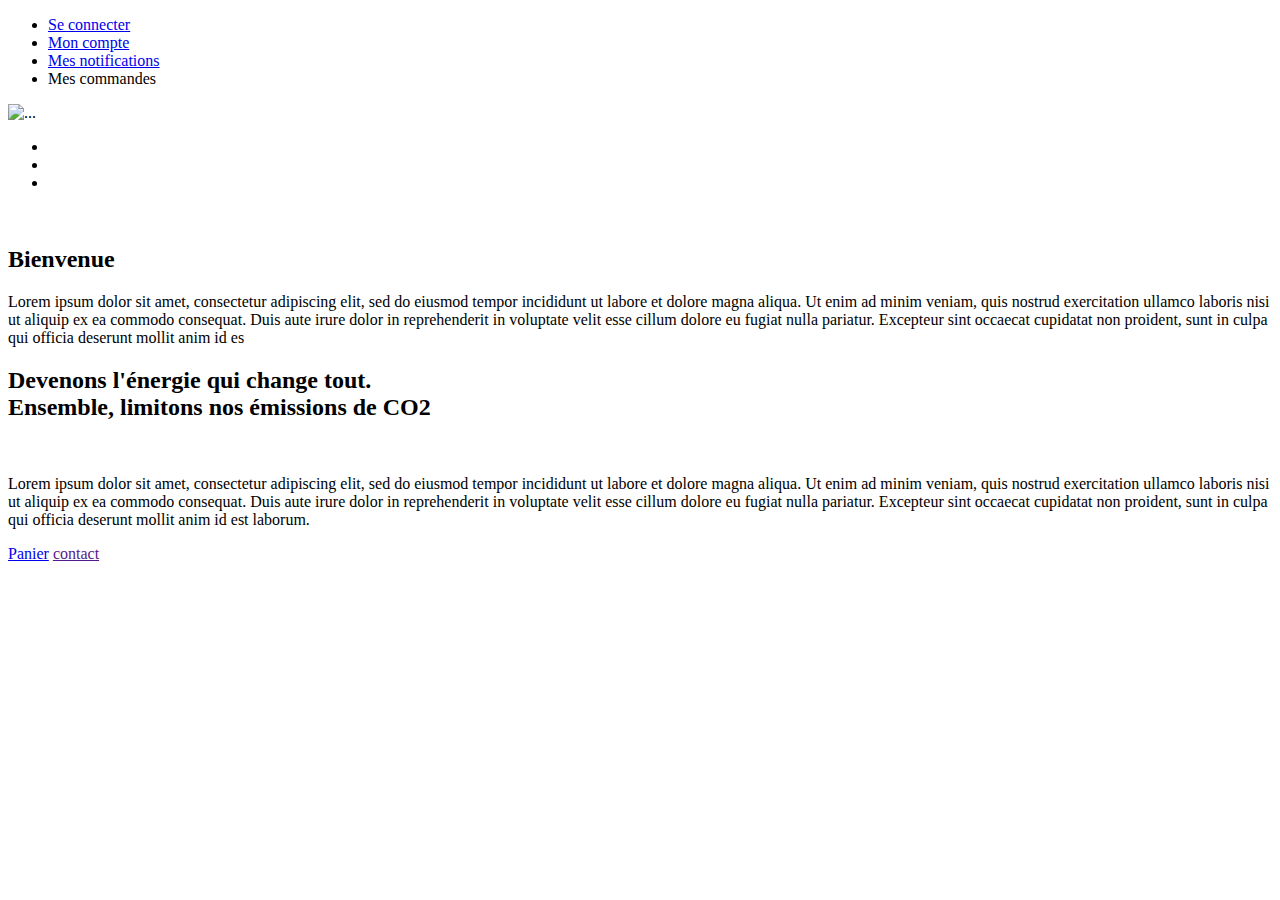
==== index.html @ da31020c "Ticket 3" ====
<!DOCTYPE html>
<html lang="fr">
    <head>
        <meta charset="UTF-8" />
        <meta name="description" content="Free Web tutorials" />
        <meta name="keywords" content="HTML,CSS,XML,JavaScript" />
        <meta name="keywords" content="Yannis Fontaine" />
        <meta http-equiv="X-UA-Compatible" content="IE=edge" />
        <meta name="viewport" content="width=device-width, initial-scale=1.0" />
        <title>Bienvenue</title>
    </head>
    <body>
	<header>
                <nav class="navigation">
                    <ul class="nav justify-content-center">
                        <li class="nav-item">
                        <a class="nav-link active" aria-current="page" href="#">Se connecter</a>
                        </li>
                        <li class="nav-item">
                        <a class="nav-link" href="#">Mon compte</a>
                        </li>
                        <li class="nav-item">
                        <a class="nav-link" href="#">Mes notifications</a>
                        </li>
                        <li class="nav-item">
                        <a class="nav-link">Mes commandes</a>
                        </li>
                    </ul>
                </nav>
            </header>
            <main>
                <div class="text-center">
                    <img src="./Images/Imageacceuil.png" width="100%" class="img-fluid" alt="...">
                </div>
            </main>
            <aside>
                <div>
                    <ul>
                        <li>
                            <img src="./Images/instagram-logo.png" alt="">
                        </li>
                           <li>
                            <img src="./Images/logo-facebook.jpg" alt="">
                        </li>
                        <li>
                            <img src="./Images/Symbole-Twitter.jpg" alt="">
                        </li>
                    </ul>
                </div>
            </aside>
            </br>
            <main>
                <h2>Bienvenue</h2>
            </main>
            <article>
                <P class="text-center">Lorem ipsum dolor sit amet, consectetur adipiscing elit, sed do eiusmod tempor incididunt ut labore et dolore magna aliqua.
                    Ut enim ad minim veniam, quis nostrud exercitation ullamco laboris nisi ut aliquip ex ea commodo consequat. Duis aute irure dolor in reprehenderit in voluptate velit esse cillum dolore eu fugiat nulla pariatur.
                    Excepteur sint occaecat cupidatat non proident, sunt in culpa qui officia deserunt mollit anim id es</P>
                <main>
                    <h2>Devenons l'énergie qui change tout. <br> Ensemble, limitons nos émissions de CO2</h2>
                </main> 
                <img src="" class="" height="900px" alt="">
                <p>Lorem ipsum dolor sit amet, consectetur adipiscing elit, sed do eiusmod tempor incididunt ut labore et dolore magna aliqua.
                    Ut enim ad minim veniam, quis nostrud exercitation ullamco laboris nisi ut aliquip ex ea commodo consequat. Duis aute irure dolor in reprehenderit in voluptate velit esse cillum dolore eu fugiat nulla pariatur.
                    Excepteur sint occaecat cupidatat non proident, sunt in culpa qui officia deserunt mollit anim id est laborum.</p>
            </article>
	        <footer>
                <div class="text-center"> 
                    <a href="#">Panier</a>
                    <a href="">contact</a>
                </div>
            </footer>
        </div>
    </body>
</html>
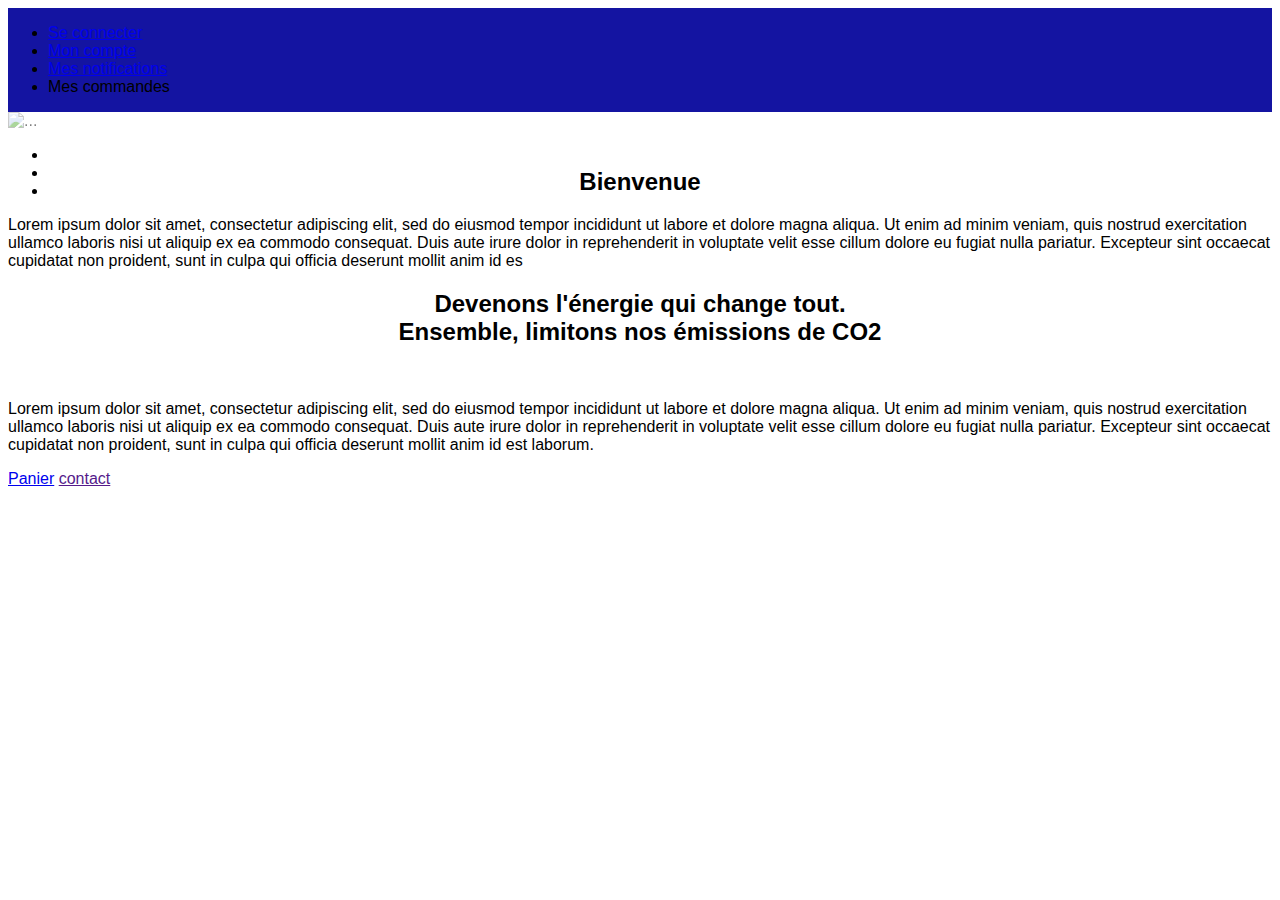
==== commit 19e19fbe: "ticket 7" ====
--- a/index.html
+++ b/index.html
@@ -7,6 +7,7 @@
         <meta name="keywords" content="Yannis Fontaine" />
         <meta http-equiv="X-UA-Compatible" content="IE=edge" />
         <meta name="viewport" content="width=device-width, initial-scale=1.0" />
+        <link rel="stylesheet" href="./index.css">
         <title>Bienvenue</title>
     </head>
     <body>
@@ -29,7 +30,7 @@
                 </nav>
             </header>
             <main>
-                <div class="text-center">
+                <div class="Img-numero-1">
                     <img src="./Images/Imageacceuil.png" width="100%" class="img-fluid" alt="...">
                 </div>
             </main>
--- a/index.css
+++ b/index.css
@@ -0,0 +1,31 @@
+body{
+	font-size: 100%;
+	font-family: sans-serif;
+	}
+header{
+	background-color: rgba(13, 13, 158, 0.972);
+	}
+nav{
+	display: inline-block;
+	}
+main{
+
+}
+.Img-numero-1{
+	-webkit-mask-image: radial-gradient(circle, black 50%, rgba(0, 0, 0, 0.5) 50%);
+	mask-image: radial-gradient(circle, black 50%, rgba(0, 0, 0, 0.5) 50%);
+}
+aside{
+	float: left;
+	position: absolute;
+	list-style: none;
+}
+main > h2{
+	text-align: center;
+}
+article >h2{
+	text-align: center;
+}
+footer{
+}
+
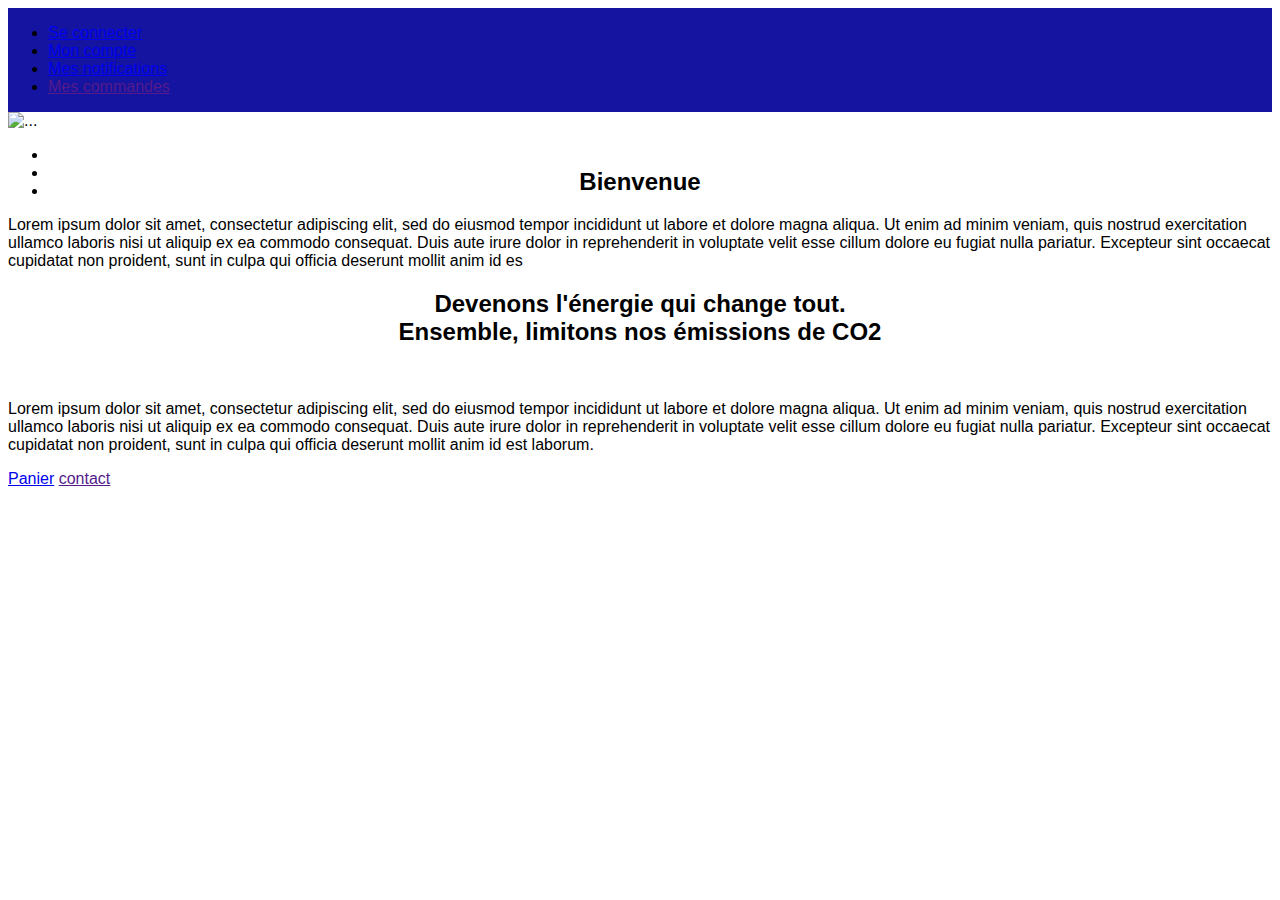
==== commit 01339d71: "ticket 9" ====
--- a/index.html
+++ b/index.html
@@ -11,66 +11,65 @@
         <title>Bienvenue</title>
     </head>
     <body>
-	<header>
-                <nav class="navigation">
-                    <ul class="nav justify-content-center">
-                        <li class="nav-item">
-                        <a class="nav-link active" aria-current="page" href="#">Se connecter</a>
-                        </li>
-                        <li class="nav-item">
-                        <a class="nav-link" href="#">Mon compte</a>
-                        </li>
-                        <li class="nav-item">
-                        <a class="nav-link" href="#">Mes notifications</a>
-                        </li>
-                        <li class="nav-item">
-                        <a class="nav-link">Mes commandes</a>
-                        </li>
-                    </ul>
-                </nav>
-            </header>
+	    <header>
+            <nav>
+                <ul>
+                    <li>
+                    <a href="#">Se connecter</a>
+                    </li>
+                    <li>
+                    <a href="#">Mon compte</a>
+                    </li>
+                    <li>
+                    <a href="#">Mes notifications</a>
+                    </li>
+                    <li>
+                    <a href="">Mes commandes</a>
+                    </li>
+                </ul>
+            </nav>
+        </header>
+        <main>
+            <div class="Image-acceuil">
+                <img url="https://images.app.goo.gl/zTe6CR1skVrneQMLA" width="100%" class="img-fluid" alt="...">
+            </div>
+        </main>
+        <aside>
+            <div>
+                <ul>
+                    <li>
+                        <img url="https://cdn-icons-png.flaticon.com/512/1384/1384021.png" alt="">
+                    </li>
+                        <li>
+                        <img url="https://images.app.goo.gl/ptgtuv2t4zkqs7FP9" alt="">
+                    </li>
+                    <li>
+                        <img url="https://images.app.goo.gl/LUCcywCYEcUdRMb26" alt="">
+                    </li>
+                </ul>
+            </div>
+        </aside>
+            </br>
+        <main>
+            <h2>Bienvenue</h2>
+        </main>
+        <article>
+            <P class="text-center">Lorem ipsum dolor sit amet, consectetur adipiscing elit, sed do eiusmod tempor incididunt ut labore et dolore magna aliqua.
+                Ut enim ad minim veniam, quis nostrud exercitation ullamco laboris nisi ut aliquip ex ea commodo consequat. Duis aute irure dolor in reprehenderit in voluptate velit esse cillum dolore eu fugiat nulla pariatur.
+                Excepteur sint occaecat cupidatat non proident, sunt in culpa qui officia deserunt mollit anim id es</P>
             <main>
-                <div class="Img-numero-1">
-                    <img src="./Images/Imageacceuil.png" width="100%" class="img-fluid" alt="...">
-                </div>
-            </main>
-            <aside>
-                <div>
-                    <ul>
-                        <li>
-                            <img src="./Images/instagram-logo.png" alt="">
-                        </li>
-                           <li>
-                            <img src="./Images/logo-facebook.jpg" alt="">
-                        </li>
-                        <li>
-                            <img src="./Images/Symbole-Twitter.jpg" alt="">
-                        </li>
-                    </ul>
-                </div>
-            </aside>
-            </br>
-            <main>
-                <h2>Bienvenue</h2>
-            </main>
-            <article>
-                <P class="text-center">Lorem ipsum dolor sit amet, consectetur adipiscing elit, sed do eiusmod tempor incididunt ut labore et dolore magna aliqua.
-                    Ut enim ad minim veniam, quis nostrud exercitation ullamco laboris nisi ut aliquip ex ea commodo consequat. Duis aute irure dolor in reprehenderit in voluptate velit esse cillum dolore eu fugiat nulla pariatur.
-                    Excepteur sint occaecat cupidatat non proident, sunt in culpa qui officia deserunt mollit anim id es</P>
-                <main>
-                    <h2>Devenons l'énergie qui change tout. <br> Ensemble, limitons nos émissions de CO2</h2>
-                </main> 
-                <img src="" class="" height="900px" alt="">
-                <p>Lorem ipsum dolor sit amet, consectetur adipiscing elit, sed do eiusmod tempor incididunt ut labore et dolore magna aliqua.
+                <h2>Devenons l'énergie qui change tout. <br> Ensemble, limitons nos émissions de CO2</h2>
+            </main> 
+            <img src="" class="" height="900px" alt="">
+            <p>Lorem ipsum dolor sit amet, consectetur adipiscing elit, sed do eiusmod tempor incididunt ut labore et dolore magna aliqua.
                     Ut enim ad minim veniam, quis nostrud exercitation ullamco laboris nisi ut aliquip ex ea commodo consequat. Duis aute irure dolor in reprehenderit in voluptate velit esse cillum dolore eu fugiat nulla pariatur.
                     Excepteur sint occaecat cupidatat non proident, sunt in culpa qui officia deserunt mollit anim id est laborum.</p>
-            </article>
-	        <footer>
-                <div class="text-center"> 
-                    <a href="#">Panier</a>
-                    <a href="">contact</a>
-                </div>
-            </footer>
-        </div>
+        </article>
+	    <footer>
+            <div class="text-center"> 
+                <a href="#">Panier</a>
+                <a href="">contact</a>
+            </div>
+        </footer>
     </body>
 </html>
--- a/index.css
+++ b/index.css
@@ -7,6 +7,7 @@
 	}
 nav{
 	display: inline-block;
+	list-style: none;
 	}
 main{
 
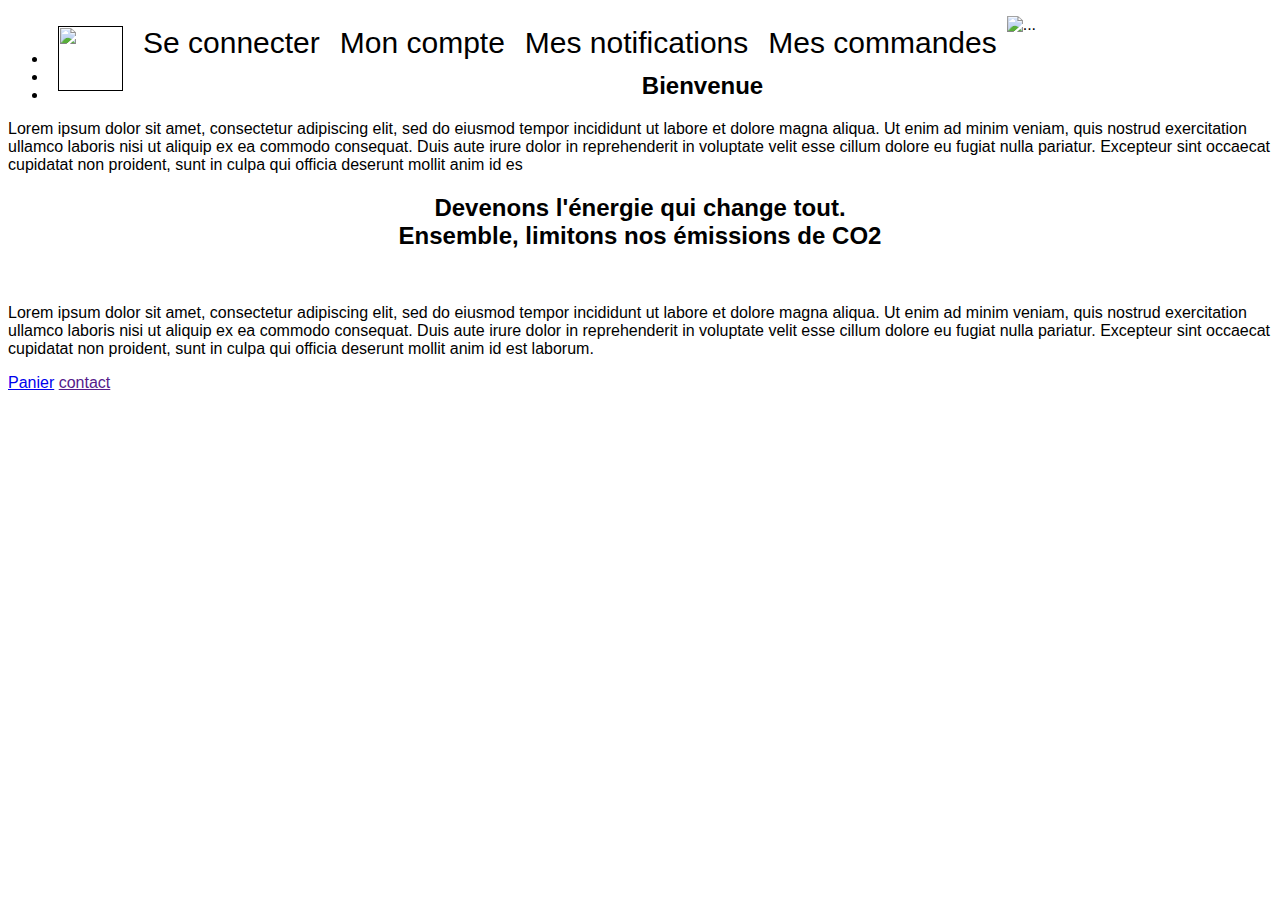
==== commit 39db7ee8: "ticket 10" ====
--- a/index.html
+++ b/index.html
@@ -15,36 +15,39 @@
             <nav>
                 <ul>
                     <li>
-                    <a href="#">Se connecter</a>
+                        <a href=""><img src="https://us.123rf.com/450wm/justaa/justaa1303/justaa130300022/18465683-r%C3%A9sm%C3%A9-coeur-vert-avec-la-terre-verte-.jpg?ver=6" width="65px" height="65px" alt=""></a>
                     </li>
                     <li>
-                    <a href="#">Mon compte</a>
+                    <a href="Se connecter"> Se connecter</a>
                     </li>
                     <li>
-                    <a href="#">Mes notifications</a>
+                    <a href="Mon compte"> Mon compte</a>
                     </li>
                     <li>
-                    <a href="">Mes commandes</a>
+                    <a href="Mes notifications"> Mes notifications</a>
+                    </li>
+                    <li>
+                    <a href="Mes commandes"> Mes commandes</a>
                     </li>
                 </ul>
             </nav>
         </header>
         <main>
             <div class="Image-acceuil">
-                <img url="https://images.app.goo.gl/zTe6CR1skVrneQMLA" width="100%" class="img-fluid" alt="...">
+                <img src="https://sain-et-naturel.ouest-france.fr/wp-content/uploads/2020/10/lecologie.jpg" width="100%" class="img-fluid" alt="...">
             </div>
         </main>
         <aside>
             <div>
                 <ul>
                     <li>
-                        <img url="https://cdn-icons-png.flaticon.com/512/1384/1384021.png" alt="">
+                        <img src="https://cdn-icons-png.flaticon.com/512/1384/1384021.png" alt="">
                     </li>
                         <li>
-                        <img url="https://images.app.goo.gl/ptgtuv2t4zkqs7FP9" alt="">
+                        <img src="https://images.app.goo.gl/ptgtuv2t4zkqs7FP9" alt="">
                     </li>
                     <li>
-                        <img url="https://images.app.goo.gl/LUCcywCYEcUdRMb26" alt="">
+                        <img src="https://images.app.goo.gl/LUCcywCYEcUdRMb26" alt="">
                     </li>
                 </ul>
             </div>
--- a/index.css
+++ b/index.css
@@ -3,19 +3,29 @@
 	font-family: sans-serif;
 	}
 header{
-	background-color: rgba(13, 13, 158, 0.972);
+	background-color: #ececec;
 	}
-nav{
-	display: inline-block;
-	list-style: none;
+nav > ul > li {
+	font-size: 30px;
+	color: black;
+	list-style-type: none;
+	margin: 0%;
+	padding: 0%;
 	}
-main{
+li a{ 
+	float: left;
+	padding: 10px;
+	color: black;
+	text-decoration: none;
+	}
+li a:hover:not(.active) {
+	background-color: rgba(59, 57, 57, 0.356);
+	}
+	  
+.active {
+	background-color: #04AA6D;
+	}
 
-}
-.Img-numero-1{
-	-webkit-mask-image: radial-gradient(circle, black 50%, rgba(0, 0, 0, 0.5) 50%);
-	mask-image: radial-gradient(circle, black 50%, rgba(0, 0, 0, 0.5) 50%);
-}
 aside{
 	float: left;
 	position: absolute;
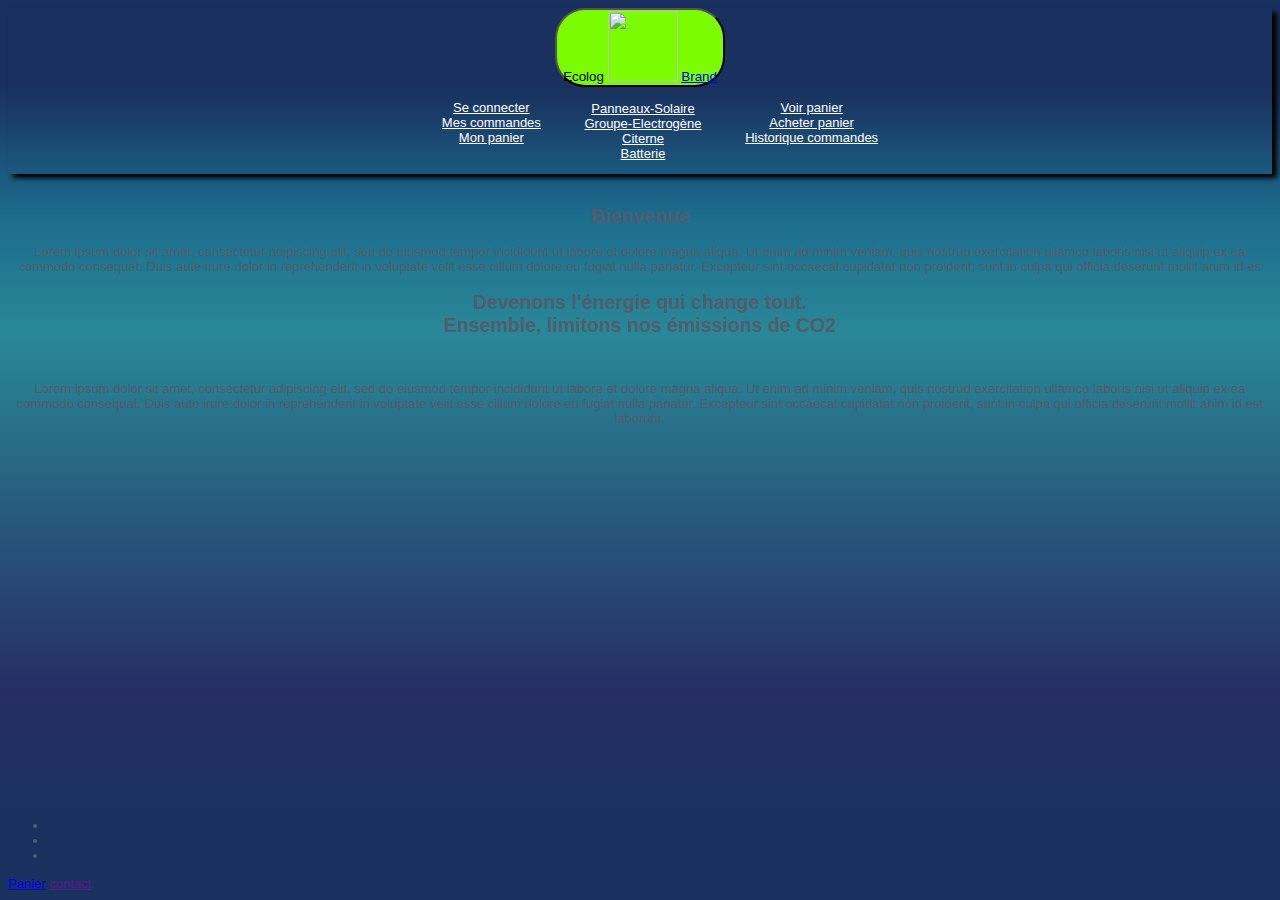
==== commit a628825f: "ticket 11" ====
--- a/index.html
+++ b/index.html
@@ -13,50 +13,41 @@
     <body>
 	    <header>
             <nav>
-                <ul>
-                    <li>
-                        <a href=""><img src="https://us.123rf.com/450wm/justaa/justaa1303/justaa130300022/18465683-r%C3%A9sm%C3%A9-coeur-vert-avec-la-terre-verte-.jpg?ver=6" width="65px" height="65px" alt=""></a>
-                    </li>
-                    <li>
-                    <a href="Se connecter"> Se connecter</a>
-                    </li>
-                    <li>
-                    <a href="Mon compte"> Mon compte</a>
-                    </li>
-                    <li>
-                    <a href="Mes notifications"> Mes notifications</a>
-                    </li>
-                    <li>
-                    <a href="Mes commandes"> Mes commandes</a>
-                    </li>
-                </ul>
+                    <button type="button" class="button-01">
+                        <span class="sr-only">Ecolog</span>
+                        <span><img src="https://www.mpa-pro.fr/resize/360x360/zc/3/f/0/src/sites/mpapro/files/products/d11435.png" height="70px" width="70px" alt=""></span>
+                    <a  href="#">Brand</a>
+                    </button>
+                    <div>
+                        <ul class="list-01">
+                            <li><a href="#">Se connecter</a></li>
+                            <li><a href="#">Mes commandes</a></li>
+                            <li><a href="#">Mon panier</a></li>
+                        </ul>
+                    </div>
+                    <div>
+                        <ul class="list-02">
+                            <li><a href="#">Panneaux-Solaire</a></li>
+                            <li><a href="#">Groupe-Electrogène</a></li>
+                            <li><a href="#">Citerne</a></li>
+                            <li><a href="">Batterie</a></li>  
+                        </ul>
+                    </div>
+                    <div>
+                        <ul class="list-03">
+                            <li><a href="#">Voir panier</a></li>
+                            <li><a href="#">Acheter panier</a></li>
+                            <li><a href="#">Historique commandes</a></li>
+                        </ul>
+                    </div>
             </nav>
         </header>
-        <main>
-            <div class="Image-acceuil">
-                <img src="https://sain-et-naturel.ouest-france.fr/wp-content/uploads/2020/10/lecologie.jpg" width="100%" class="img-fluid" alt="...">
-            </div>
-        </main>
-        <aside>
-            <div>
-                <ul>
-                    <li>
-                        <img src="https://cdn-icons-png.flaticon.com/512/1384/1384021.png" alt="">
-                    </li>
-                        <li>
-                        <img src="https://images.app.goo.gl/ptgtuv2t4zkqs7FP9" alt="">
-                    </li>
-                    <li>
-                        <img src="https://images.app.goo.gl/LUCcywCYEcUdRMb26" alt="">
-                    </li>
-                </ul>
-            </div>
-        </aside>
             </br>
+        
+        <article>
         <main>
             <h2>Bienvenue</h2>
         </main>
-        <article>
             <P class="text-center">Lorem ipsum dolor sit amet, consectetur adipiscing elit, sed do eiusmod tempor incididunt ut labore et dolore magna aliqua.
                 Ut enim ad minim veniam, quis nostrud exercitation ullamco laboris nisi ut aliquip ex ea commodo consequat. Duis aute irure dolor in reprehenderit in voluptate velit esse cillum dolore eu fugiat nulla pariatur.
                 Excepteur sint occaecat cupidatat non proident, sunt in culpa qui officia deserunt mollit anim id es</P>
@@ -69,6 +60,21 @@
                     Excepteur sint occaecat cupidatat non proident, sunt in culpa qui officia deserunt mollit anim id est laborum.</p>
         </article>
 	    <footer>
+            <aside>
+            <div>
+                <ul>
+                    <li>
+                        <img src="https://cdn-icons-png.flaticon.com/512/1384/1384021.png" alt="">
+                    </li>
+                        <li>
+                        <img src="https://th.bing.com/th/id/R.add6438e7455f058aa4b6206f28799a5?rik=BFj%2fLzb3jzIrUg&riu=http%3a%2f%2fwww.cocinayvino.com%2fwp-content%2fuploads%2f2017%2f11%2f500px-CIS-A2K_Instagram_Icon_Black.svg_.png&ehk=Hz%2fwc5k%2fta6OTMorHT787frQtRps2kuoU6UylkvJskc%3d&risl=&pid=ImgRaw&r=0" alt="">
+                    </li>
+                    <li>
+                        <img src="https://image.flaticon.com/icons/png/512/60/60580.png" alt="">
+                    </li>
+                </ul>
+            </div>
+        </aside>
             <div class="text-center"> 
                 <a href="#">Panier</a>
                 <a href="">contact</a>
--- a/index.css
+++ b/index.css
@@ -1,42 +1,64 @@
 body{
-	font-size: 100%;
-	font-family: sans-serif;
-	}
+	font-family: 'PT Sans', sans-serif;
+	font-size: 13px;
+	font-weight: 400;
+	color: #4f5d6e;
+	background: rgb(26, 49, 95);
+	background: -webkit-gradient(linear, left top, left bottom, color-stop(0%, rgba(26, 49, 95, 1)), color-stop(10%, rgba(26, 49, 95, 1)), color-stop(24%, rgba(29, 108, 141, 1)), color-stop(37%, rgba(41, 136, 151, 1)), color-stop(77%, rgba(39, 45, 100, 1)), color-stop(90%, rgba(26, 49, 95, 1)), color-stop(100%, rgba(26, 49, 95, 1)));
+}
 header{
-	background-color: #ececec;
-	}
-nav > ul > li {
-	font-size: 30px;
-	color: black;
-	list-style-type: none;
-	margin: 0%;
-	padding: 0%;
-	}
+	height: auto;
+}
+.button-01{
+	margin-left: 40%;
+	margin-right: 40%;
+	border-radius: 30px;
+	background-color: lawngreen;
+}
+nav{
+	width: 100%;
+	text-align: center;
+}
+nav > div{
+	display: inline-block;
+}
+.list-01{
+	list-style: none;
+	float: left;
+}
+.list-02{
+	list-style: none;
+}
+.list-03{
+	list-style: none;
+	float: right;
+
+}
+nav {
+	box-shadow: 5px 4px 5px #000;
+}
+
 li a{ 
-	float: left;
-	padding: 10px;
-	color: black;
-	text-decoration: none;
-	}
-li a:hover:not(.active) {
-	background-color: rgba(59, 57, 57, 0.356);
-	}
-	  
-.active {
-	background-color: #04AA6D;
-	}
-
+	color: white;
+}
+.dropdown{
+	float: right;
+}
 aside{
-	float: left;
-	position: absolute;
 	list-style: none;
 }
 main > h2{
 	text-align: center;
 }
-article >h2{
+article{
 	text-align: center;
+	background: url(https://sain-et-naturel.ouest-france.fr/wp-content/uploads/2020/10/lecologie.jpg);
+	width: 100%;
+	height:600px;
+	
 }
+}
+	
 footer{
 }
 
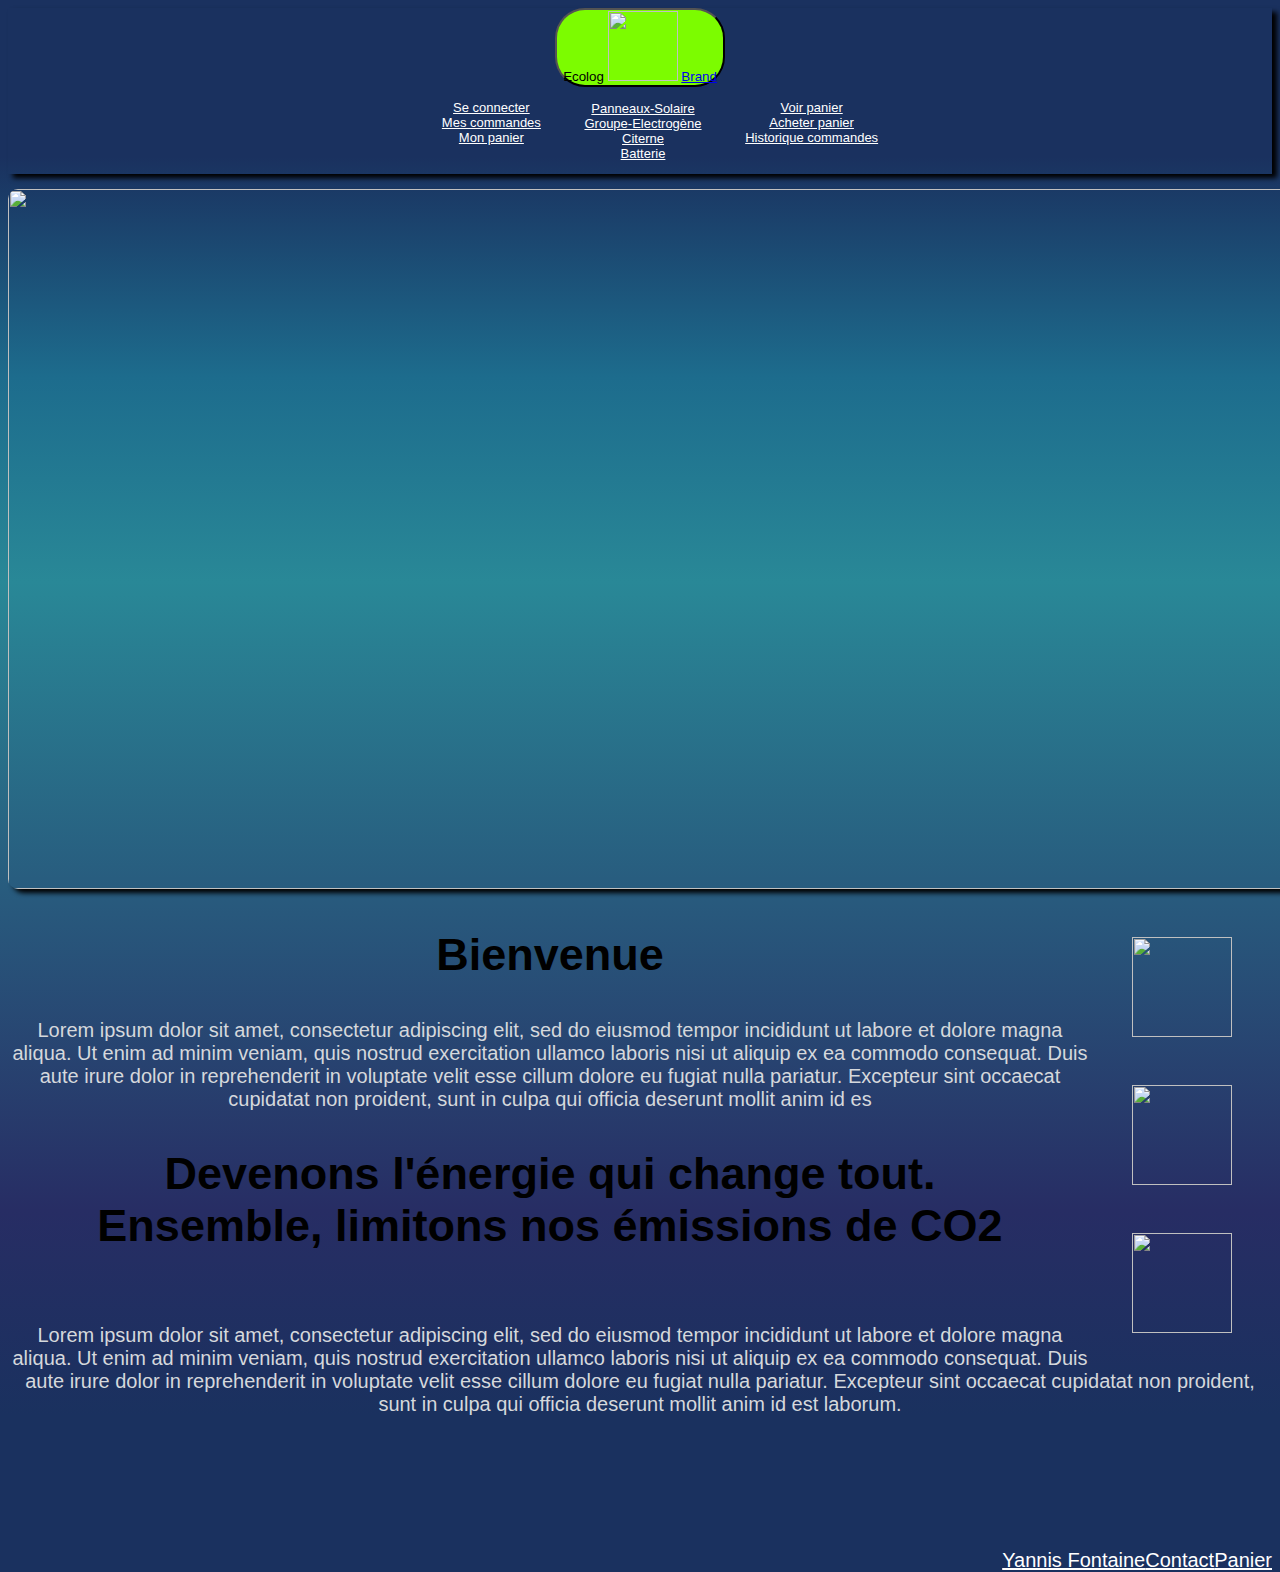
==== commit add48ac9: "ticket 12" ====
--- a/index.html
+++ b/index.html
@@ -43,7 +43,22 @@
             </nav>
         </header>
             </br>
-        
+        <div>
+            <img src="https://sain-et-naturel.ouest-france.fr/wp-content/uploads/2020/10/lecologie.jpg" alt="" width="1300px" height="700px">
+            <aside>
+                <ul>
+                    <li>
+                        <img src="https://cdn-icons-png.flaticon.com/512/1384/1384021.png" height="100px" width="100px" alt="">
+                    </li>
+                        <li>
+                        <img src="https://th.bing.com/th/id/R.add6438e7455f058aa4b6206f28799a5?rik=BFj%2fLzb3jzIrUg&riu=http%3a%2f%2fwww.cocinayvino.com%2fwp-content%2fuploads%2f2017%2f11%2f500px-CIS-A2K_Instagram_Icon_Black.svg_.png&ehk=Hz%2fwc5k%2fta6OTMorHT787frQtRps2kuoU6UylkvJskc%3d&risl=&pid=ImgRaw&r=0" height="100px" width="100px" alt="">
+                    </li>
+                    <li>
+                        <img src="https://image.flaticon.com/icons/png/512/60/60580.png" height="100px" width="100px" alt="">
+                    </li>
+                </ul>
+            </aside>
+        </div>
         <article>
         <main>
             <h2>Bienvenue</h2>
@@ -60,24 +75,12 @@
                     Excepteur sint occaecat cupidatat non proident, sunt in culpa qui officia deserunt mollit anim id est laborum.</p>
         </article>
 	    <footer>
-            <aside>
-            <div>
+            <div class="footer"> 
                 <ul>
-                    <li>
-                        <img src="https://cdn-icons-png.flaticon.com/512/1384/1384021.png" alt="">
-                    </li>
-                        <li>
-                        <img src="https://th.bing.com/th/id/R.add6438e7455f058aa4b6206f28799a5?rik=BFj%2fLzb3jzIrUg&riu=http%3a%2f%2fwww.cocinayvino.com%2fwp-content%2fuploads%2f2017%2f11%2f500px-CIS-A2K_Instagram_Icon_Black.svg_.png&ehk=Hz%2fwc5k%2fta6OTMorHT787frQtRps2kuoU6UylkvJskc%3d&risl=&pid=ImgRaw&r=0" alt="">
-                    </li>
-                    <li>
-                        <img src="https://image.flaticon.com/icons/png/512/60/60580.png" alt="">
-                    </li>
+                    <li><a href="">Panier</a> </li>
+                    <li> <a href="">Contact</a> </li>
+                    <li> <a href="">Yannis Fontaine</a></li>
                 </ul>
-            </div>
-        </aside>
-            <div class="text-center"> 
-                <a href="#">Panier</a>
-                <a href="">contact</a>
             </div>
         </footer>
     </body>
--- a/index.css
+++ b/index.css
@@ -2,7 +2,7 @@
 	font-family: 'PT Sans', sans-serif;
 	font-size: 13px;
 	font-weight: 400;
-	color: #4f5d6e;
+	color: hsl(214, 9%, 85%);
 	background: rgb(26, 49, 95);
 	background: -webkit-gradient(linear, left top, left bottom, color-stop(0%, rgba(26, 49, 95, 1)), color-stop(10%, rgba(26, 49, 95, 1)), color-stop(24%, rgba(29, 108, 141, 1)), color-stop(37%, rgba(41, 136, 151, 1)), color-stop(77%, rgba(39, 45, 100, 1)), color-stop(90%, rgba(26, 49, 95, 1)), color-stop(100%, rgba(26, 49, 95, 1)));
 }
@@ -14,6 +14,13 @@
 	margin-right: 40%;
 	border-radius: 30px;
 	background-color: lawngreen;
+}
+article > p{
+	font-size: 20px;
+}
+article > main{
+	font-size: 30px;
+	color: #000000;	
 }
 nav{
 	width: 100%;
@@ -44,21 +51,37 @@
 .dropdown{
 	float: right;
 }
+div > img{
+	border-radius:10px 10px;
+	box-shadow: 5px 4px 5px #000;
+}
 aside{
 	list-style: none;
+	float: right;
+}
+aside > ul > li{
+	margin-right:40px;
+	margin-top: 45px;
+	list-style: none;
+
+
 }
 main > h2{
 	text-align: center;
+	 
 }
 article{
 	text-align: center;
-	background: url(https://sain-et-naturel.ouest-france.fr/wp-content/uploads/2020/10/lecologie.jpg);
 	width: 100%;
-	height:600px;
-	
+	height:600px;	
 }
+footer > div > ul > li{
+	list-style: none;
+	display: inline-block;
+	float: right;
 }
-	
 footer{
+	font-size: 20px;
+	color: black;
 }
 
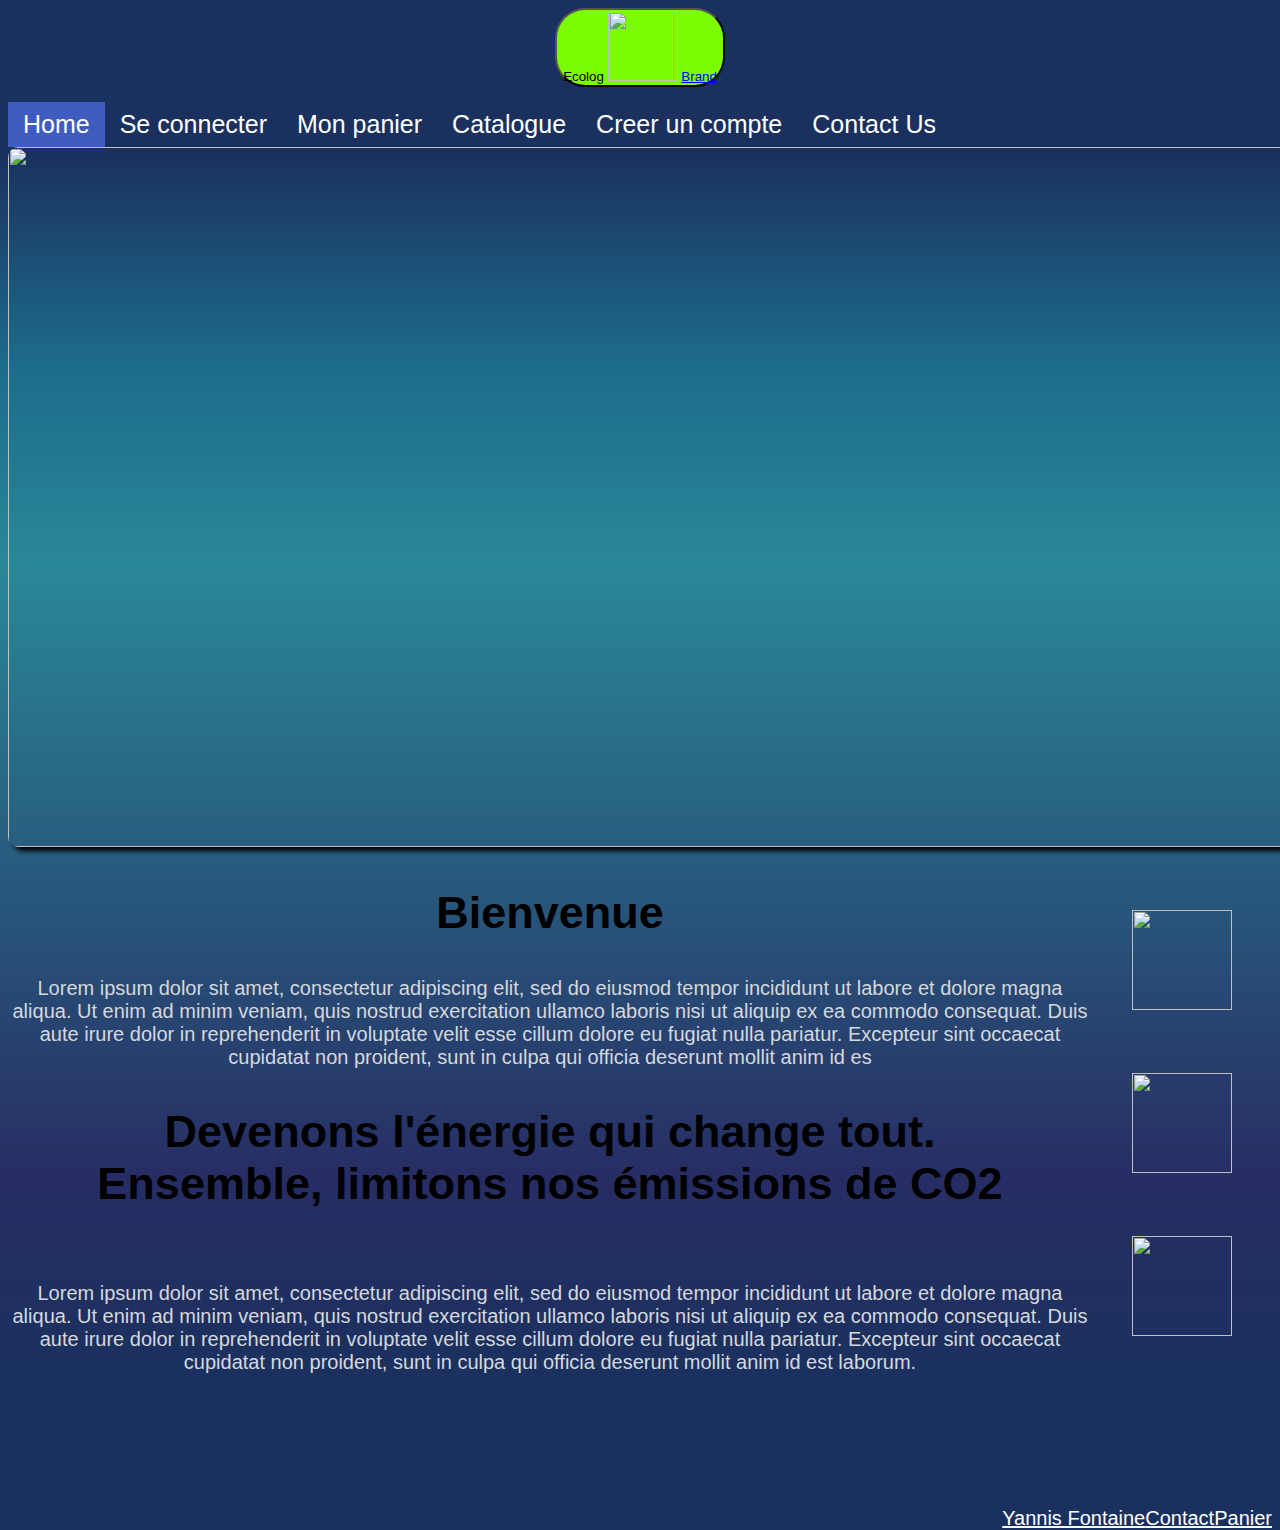
==== commit ac3f8df1: "ticket 13" ====
--- a/index.html
+++ b/index.html
@@ -13,33 +13,38 @@
     <body>
 	    <header>
             <nav>
-                    <button type="button" class="button-01">
-                        <span class="sr-only">Ecolog</span>
-                        <span><img src="https://www.mpa-pro.fr/resize/360x360/zc/3/f/0/src/sites/mpapro/files/products/d11435.png" height="70px" width="70px" alt=""></span>
-                    <a  href="#">Brand</a>
-                    </button>
-                    <div>
-                        <ul class="list-01">
-                            <li><a href="#">Se connecter</a></li>
-                            <li><a href="#">Mes commandes</a></li>
-                            <li><a href="#">Mon panier</a></li>
+                <button type="button" class="button-01">
+                    <span class="sr-only">Ecolog</span>
+                    <span><img src="https://www.mpa-pro.fr/resize/360x360/zc/3/f/0/src/sites/mpapro/files/products/d11435.png" height="70px" width="70px" alt=""></span>
+                <a  href="#">Brand</a>
+                </button>
+                <nav id="primary_nav_wrap">
+                    <ul>
+                        <li class="current-menu-item"><a href="#">Home</a></li>
+                        <li><a href="">Se connecter</a></li>
+                        <li><a href="#">Mon panier</a>
+                        <ul>
+                            <li><a href="#">Voir Panier</a></li>
+                            <li><a href="#">Historique Panier</a></li>
+                            <li><a href="#">Derniere commande</a></li>
                         </ul>
-                    </div>
-                    <div>
-                        <ul class="list-02">
-                            <li><a href="#">Panneaux-Solaire</a></li>
-                            <li><a href="#">Groupe-Electrogène</a></li>
+                        <li><a href="#">Catalogue</a>
+                        <ul>
+                            <li><a href="#">Panneaux-Solaires</a></li>
+                            <li><a href="#">Groupe electrogène</a></li>
                             <li><a href="#">Citerne</a></li>
-                            <li><a href="">Batterie</a></li>  
+                            <li><a href="">Batterie</a></li>
+                            </ul>
+                        </li>
+                        <li><a href="#">Creer un compte</a>
+                        <ul>
+                            <li class="dir"><a href="#">Creer un compte</a></li>
+                            <li class="dir"><a href="#">Se connecter</a></li>
                         </ul>
-                    </div>
-                    <div>
-                        <ul class="list-03">
-                            <li><a href="#">Voir panier</a></li>
-                            <li><a href="#">Acheter panier</a></li>
-                            <li><a href="#">Historique commandes</a></li>
-                        </ul>
-                    </div>
+                        </li>
+                        <li><a href="#">Contact Us</a></li>
+                    </ul>
+                </nav>
             </nav>
         </header>
             </br>
--- a/index.css
+++ b/index.css
@@ -8,13 +8,85 @@
 }
 header{
 	height: auto;
+ 	}
+header > nav{
+	width: 100%;
+	text-align: center;
 }
+#primary_nav_wrap{
+	margin-top:15px;
+	}
+
+#primary_nav_wrap ul{
+	list-style:none;
+	position:relative;
+	float:left;
+	margin:0;
+	padding:0
+}
+
+#primary_nav_wrap ul a{
+	display:block;
+	color:white;
+	text-decoration:none;
+	font-weight:100;
+	font-size:25px;
+	line-height:45px;
+	padding:0 15px;
+	font-family:"HelveticaNeue","Helvetica Neue",Helvetica,Arial,sans-serif
+	}
+
+#primary_nav_wrap ul li{
+	position:relative;
+	float:left;
+	margin:0;
+	padding:0
+	}
+
+#primary_nav_wrap ul li.current-menu-item{
+	background:rgb(63, 93, 192)
+	}
+
+#primary_nav_wrap ul li:hover{
+	background:#284a5e
+	}
+
+#primary_nav_wrap ul ul{
+	display:none;
+	position:absolute;
+	top:100%;
+	left:0;
+	background:#130404;
+	padding:0
+	}
+
+#primary_nav_wrap ul ul li{
+	float:none;
+	width:200px
+	}
+
+#primary_nav_wrap ul ul a{
+	line-height:120%;
+	padding:10px 15px
+	}
+
+#primary_nav_wrap ul ul ul{
+	top:0;
+	left:100%
+	}
+
+#primary_nav_wrap ul li:hover > ul{
+	display:block
+	}
+#Contact-us{
+	float: right;
+	}
 .button-01{
 	margin-left: 40%;
 	margin-right: 40%;
 	border-radius: 30px;
 	background-color: lawngreen;
-}
+	}
 article > p{
 	font-size: 20px;
 }
@@ -22,29 +94,9 @@
 	font-size: 30px;
 	color: #000000;	
 }
-nav{
-	width: 100%;
-	text-align: center;
-}
 nav > div{
 	display: inline-block;
 }
-.list-01{
-	list-style: none;
-	float: left;
-}
-.list-02{
-	list-style: none;
-}
-.list-03{
-	list-style: none;
-	float: right;
-
-}
-nav {
-	box-shadow: 5px 4px 5px #000;
-}
-
 li a{ 
 	color: white;
 }
@@ -61,14 +113,11 @@
 }
 aside > ul > li{
 	margin-right:40px;
-	margin-top: 45px;
+	margin-top: 60px;
 	list-style: none;
-
-
 }
 main > h2{
 	text-align: center;
-	 
 }
 article{
 	text-align: center;
